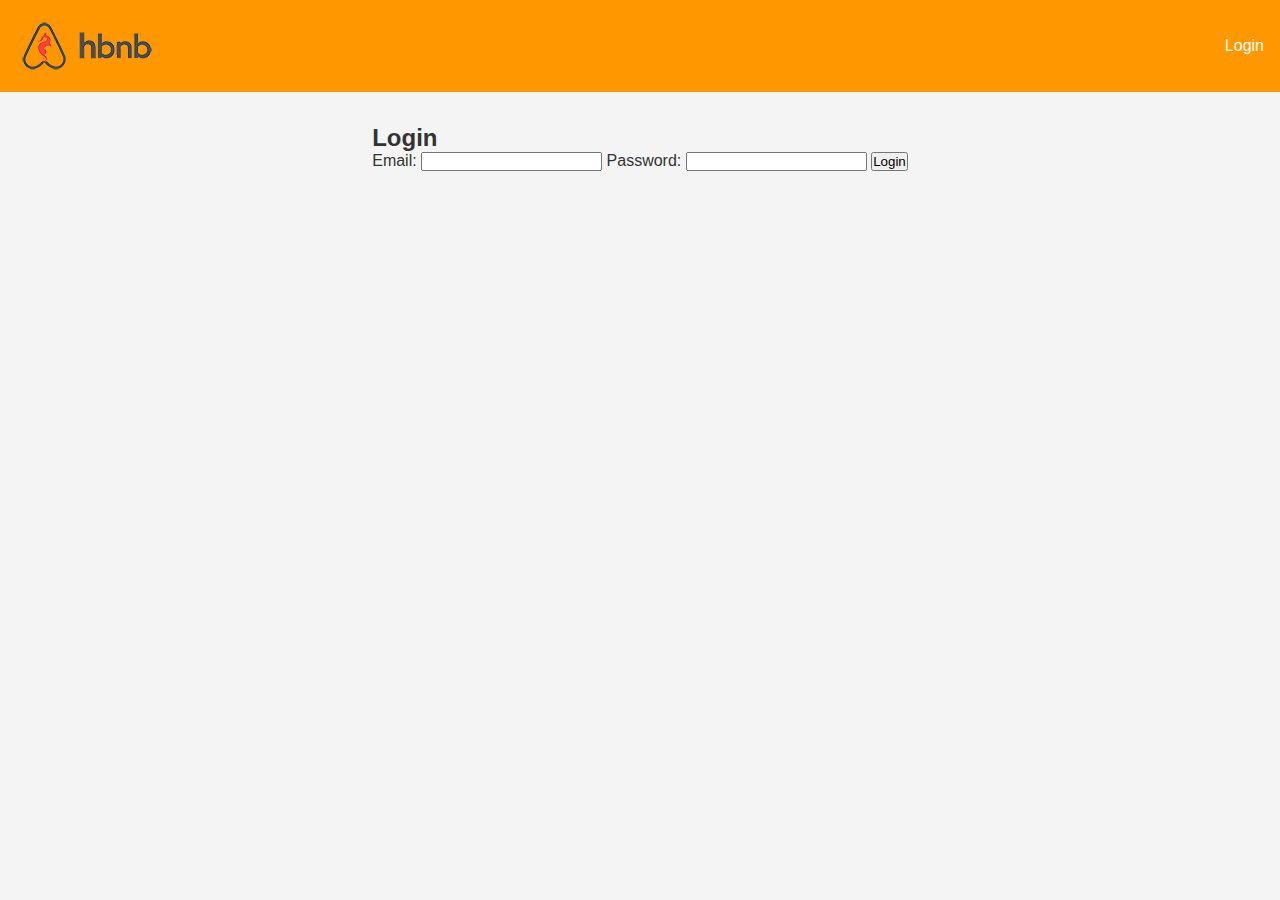
==== base_files/login.html @ 221511bb "setupfiles" ====
<!DOCTYPE html>
<html lang="en">
<head>
    <meta charset="UTF-8">
    <meta name="viewport" content="width=device-width, initial-scale=1.0">
    <title>Login</title>
    <link rel="stylesheet" href="styles.css">
</head>
<body>
    <header>
        <nav>
			<img src="./logo.png" alt="Logo of HBNB">
            <a class="login-button" href="login.html" id="login-link">Login</a>
        </nav>
    </header>
    <main>
        <form id="login-form">
            <h2>Login</h2>
            <label for="email">Email:</label>
            <input type="email" id="email" name="email" required>
            
            <label for="password">Password:</label>
            <input type="password" id="password" name="password" required>
            
            <button type="submit">Login</button>
        </form>
    </main>
    <script src="scripts.js"></script>
</body>
</html>
---- base_files/styles.css ----
/* 
  This is a SAMPLE File to get you started. Follow the instructions on the project to complete the tasks. 
  You'll probably need to override some of theese styles.
*/

* {
	box-sizing: border-box;
	margin: 0;
	padding: 0;
	font-family: Arial, sans-serif;
}

body {
	background-color: #f4f4f4;
	color: #333;
}

header {
	background-color: #ff9800;
	color: #fff;
	padding: 1rem;
}
nav{
	display: flex;
	justify-content: space-between;
	align-items: center;

}
nav a {
	color: #fff;
	text-decoration: none;
	margin-left: 1rem;
}

main {
	padding: 2rem;
	display: flex;
	flex-direction: column;
	align-items: center;
	margin-bottom: 1rem;
}

h1 {
	margin-bottom: 1rem;
}

#country-filter {
	text;
}

footer {
	background-color: #ff9800;
	color: #fff;
	text-align: center;
	padding: 1rem;
}
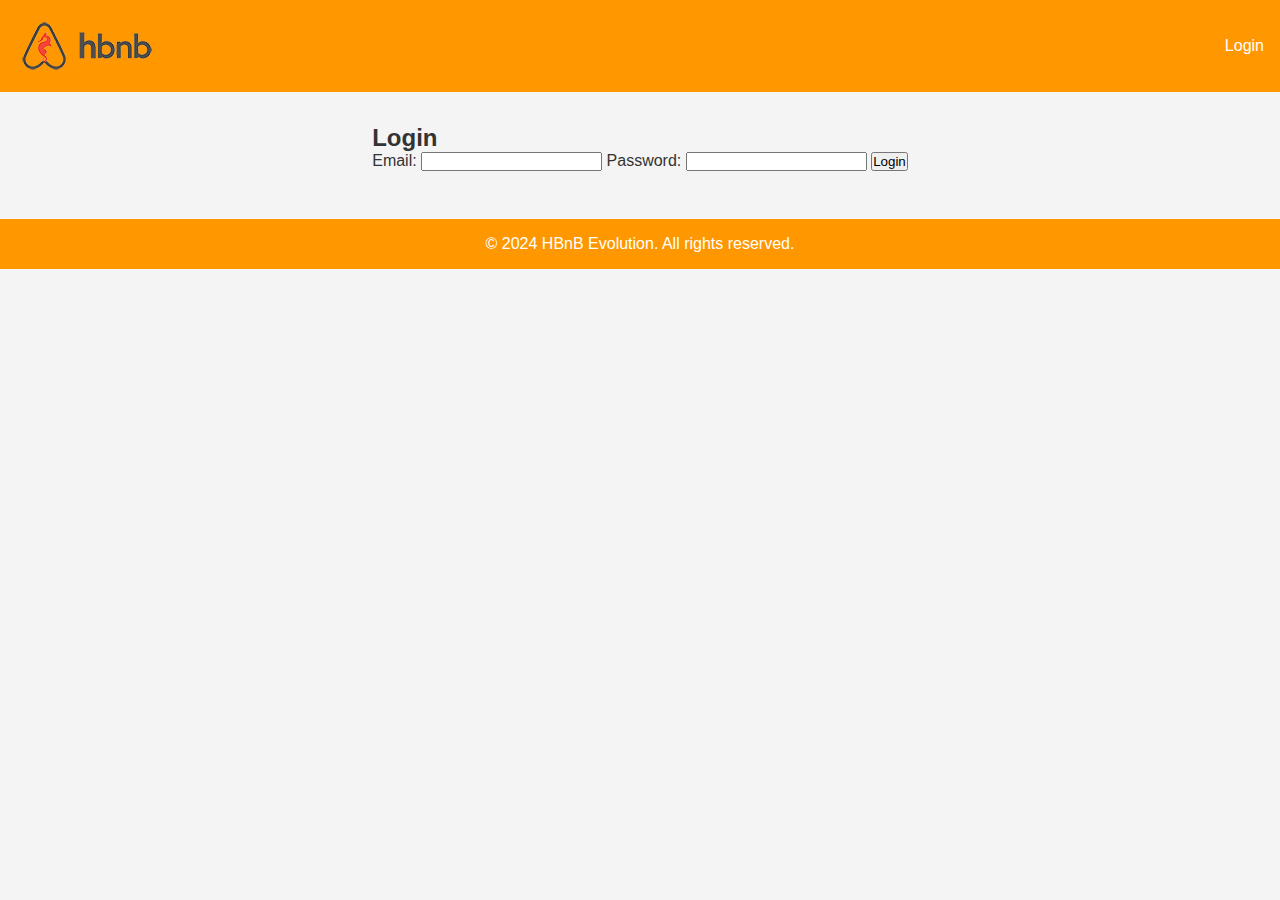
==== commit da942557: "adding style and creating the login" ====
--- a/base_files/login.html
+++ b/base_files/login.html
@@ -25,6 +25,9 @@
             <button type="submit">Login</button>
         </form>
     </main>
+    <footer>
+		<p>&copy; 2024 HBnB Evolution. All rights reserved.</p>
+	</footer>
     <script src="scripts.js"></script>
 </body>
 </html>--- a/base_files/styles.css
+++ b/base_files/styles.css
@@ -44,10 +44,6 @@
 	margin-bottom: 1rem;
 }
 
-#country-filter {
-	text;
-}
-
 footer {
 	background-color: #ff9800;
 	color: #fff;
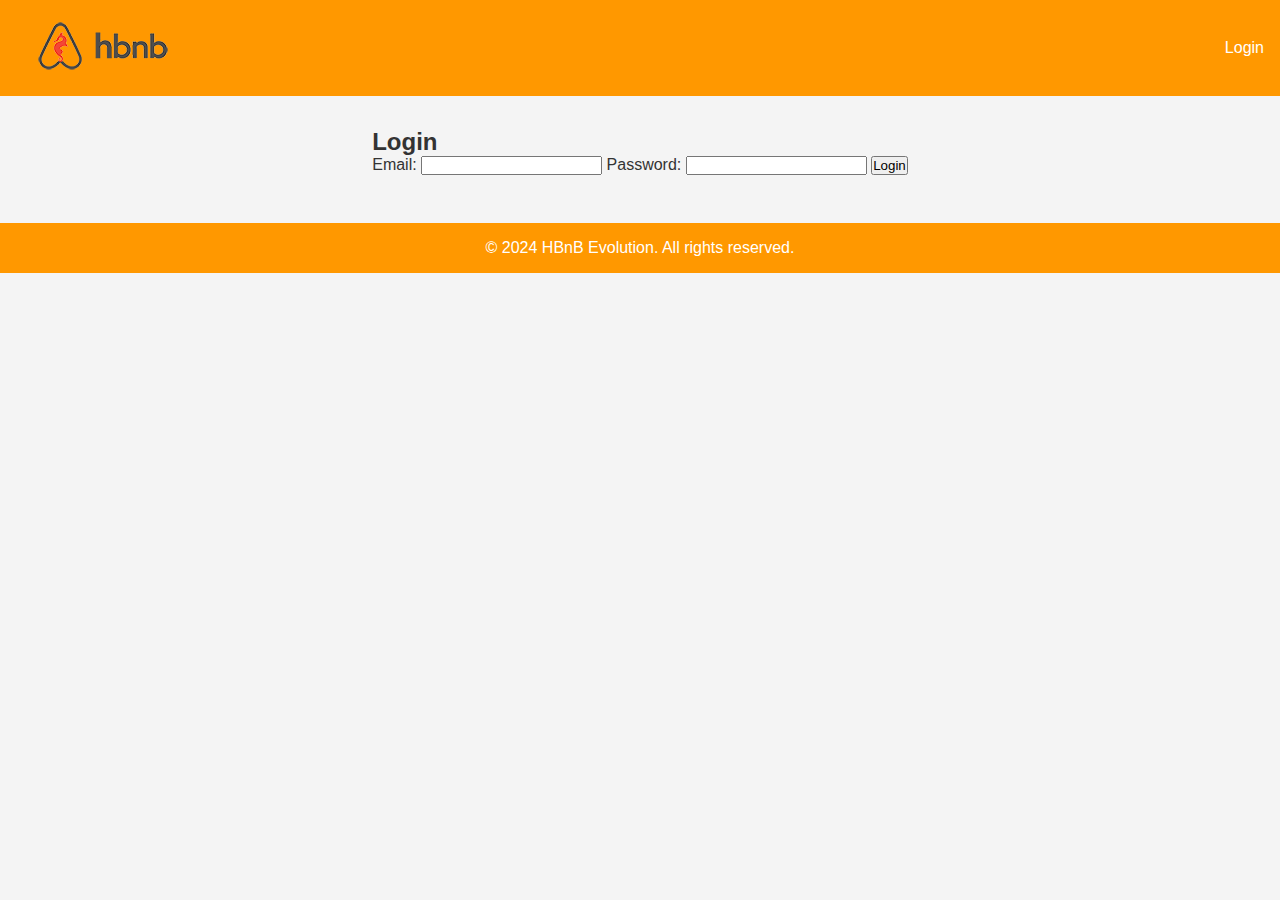
==== commit 1e156a9a: "adding the possibilty to go at home when click on the img" ====
--- a/base_files/login.html
+++ b/base_files/login.html
@@ -9,7 +9,9 @@
 <body>
     <header>
         <nav>
-			<img src="./logo.png" alt="Logo of HBNB">
+						<a href="index.html">
+							<img src="./logo.png" alt="Logo of HBNB">
+						</a>
             <a class="login-button" href="login.html" id="login-link">Login</a>
         </nav>
     </header>
--- a/base_files/styles.css
+++ b/base_files/styles.css
@@ -38,10 +38,58 @@
 	flex-direction: column;
 	align-items: center;
 	margin-bottom: 1rem;
+	background-color: #f4f4f4;
 }
 
 h1 {
 	margin-bottom: 1rem;
+}
+
+#places-list {
+	display: grid;
+	grid-template-columns: repeat(3, 1fr); 
+	gap: 20px; 
+	padding: 20px; 
+}
+
+.place {
+	border: 1px solid #ccc;
+	border-radius: 10px;
+	padding: 1rem;
+	background-color: #fff;
+	display: flex;
+	flex-direction: column;
+	align-items: center;
+	gap: 15px;
+}
+
+.details-button {
+	background-color: #ff9800;
+	color: #fff;
+	border: none;
+	padding: 0.5rem 1rem;
+	border-radius: 5px;
+	cursor: pointer;
+}
+
+.star {
+	width: 20px;
+	height: 20px;
+	display: inline-block;
+	background: url('star-outline.svg') no-repeat center center;
+	background-size: contain;
+}
+
+.star.filled {
+	background: url('star-filled.svg') no-repeat center center;
+	background-size: contain;
+}
+
+.review {
+	margin-bottom: 15px;
+	padding: 10px;
+	border: 1px solid #ccc;
+	border-radius: 5px;
 }
 
 footer {
